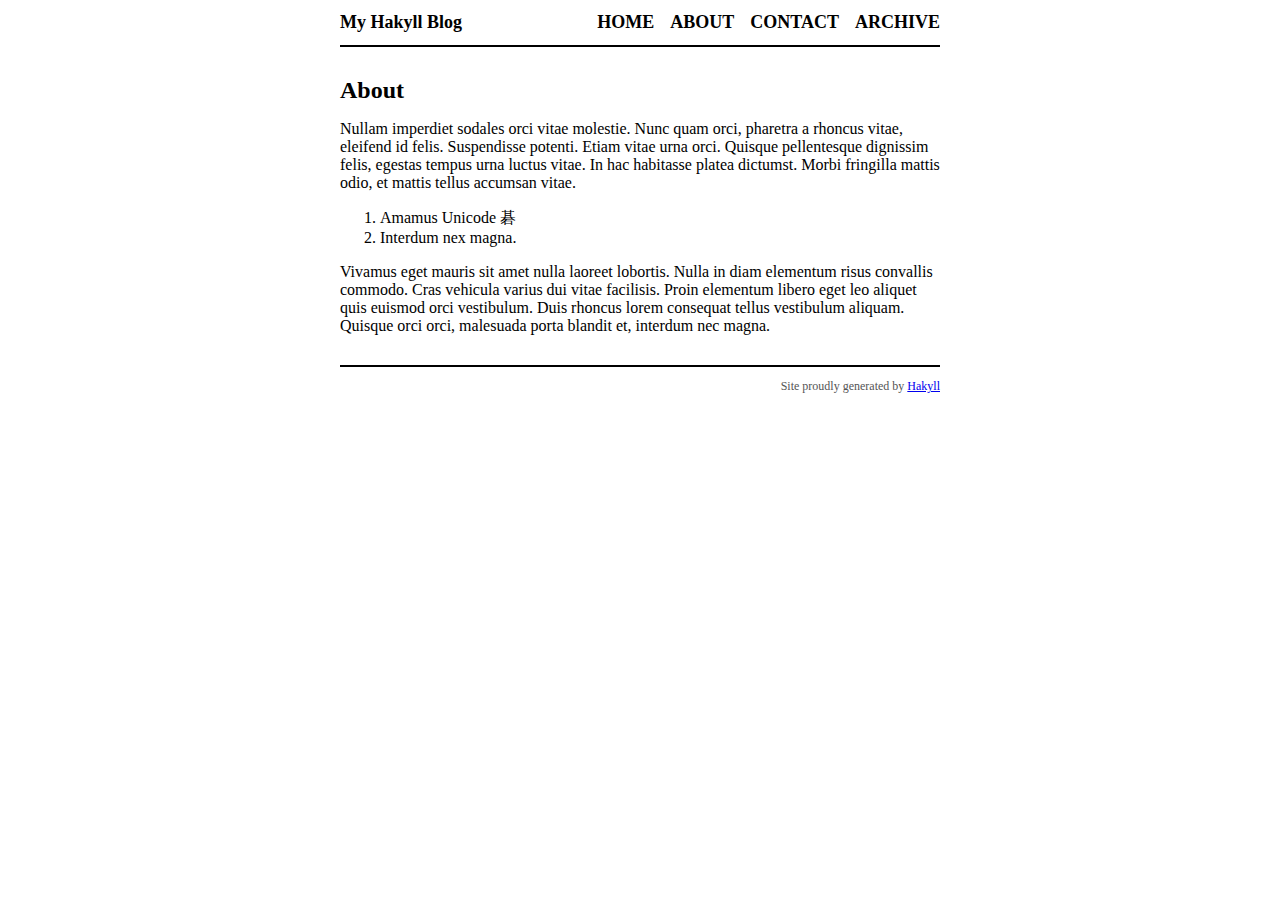
==== about.html @ 25882102 "publish" ====
<!doctype html>
<html lang="en">
    <head>
        <meta charset="utf-8">
        <meta http-equiv="x-ua-compatible" content="ie=edge">
        <meta name="viewport" content="width=device-width, initial-scale=1">
        <title>My Hakyll Blog - About</title>
        <link rel="stylesheet" href="./css/default.css" />
    </head>
    <body>
        <header>
            <div class="logo">
                <a href="./">My Hakyll Blog</a>
            </div>
            <nav>
                <a href="./">Home</a>
                <a href="./about.html">About</a>
                <a href="./contact.html">Contact</a>
                <a href="./archive.html">Archive</a>
            </nav>
        </header>

        <main role="main">
            <h1>About</h1>
            <p>Nullam imperdiet sodales orci vitae molestie. Nunc quam orci, pharetra a rhoncus vitae, eleifend id felis. Suspendisse potenti. Etiam vitae urna orci. Quisque pellentesque dignissim felis, egestas tempus urna luctus vitae. In hac habitasse platea dictumst. Morbi fringilla mattis odio, et mattis tellus accumsan vitae.</p>
<ol type="1">
<li>Amamus Unicode 碁</li>
<li>Interdum nex magna.</li>
</ol>
<p>Vivamus eget mauris sit amet nulla laoreet lobortis. Nulla in diam elementum risus convallis commodo. Cras vehicula varius dui vitae facilisis. Proin elementum libero eget leo aliquet quis euismod orci vestibulum. Duis rhoncus lorem consequat tellus vestibulum aliquam. Quisque orci orci, malesuada porta blandit et, interdum nec magna.</p>
        </main>

        <footer>
            Site proudly generated by
            <a href="http://jaspervdj.be/hakyll">Hakyll</a>
        </footer>
    </body>
</html>
---- css/default.css ----
html{font-size:62.5%}body{font-size:1.6rem;color:#000}header{border-bottom:0.2rem solid #000}nav{text-align:right}nav a{font-size:1.8rem;font-weight:bold;color:black;text-decoration:none;text-transform:uppercase}footer{margin-top:3rem;padding:1.2rem 0;border-top:0.2rem solid #000;font-size:1.2rem;color:#555}h1{font-size:2.4rem}h2{font-size:2rem}article .header{font-size:1.4rem;font-style:italic;color:#555}.logo a{font-weight:bold;color:#000;text-decoration:none}@media (max-width:319px){body{width:90%;margin:0;padding:0 5%}header{margin:4.2rem 0}nav{margin:0 auto 3rem;text-align:center}footer{text-align:center}.logo{text-align:center;margin:1rem auto 3rem}.logo a{font-size:2.4rem}nav a{display:block;line-height:1.6}}@media (min-width:320px){body{width:90%;margin:0;padding:0 5%}header{margin:4.2rem 0}nav{margin:0 auto 3rem;text-align:center}footer{text-align:center}.logo{text-align:center;margin:1rem auto 3rem}.logo a{font-size:2.4rem}nav a{display:inline;margin:0 0.6rem}}@media (min-width:640px){body{width:60rem;margin:0 auto;padding:0}header{margin:0 0 3rem;padding:1.2rem 0}nav{margin:0;text-align:right}nav a{margin:0 0 0 1.2rem;display:inline}footer{text-align:right}.logo{margin:0;text-align:left}.logo a{float:left;font-size:1.8rem}}
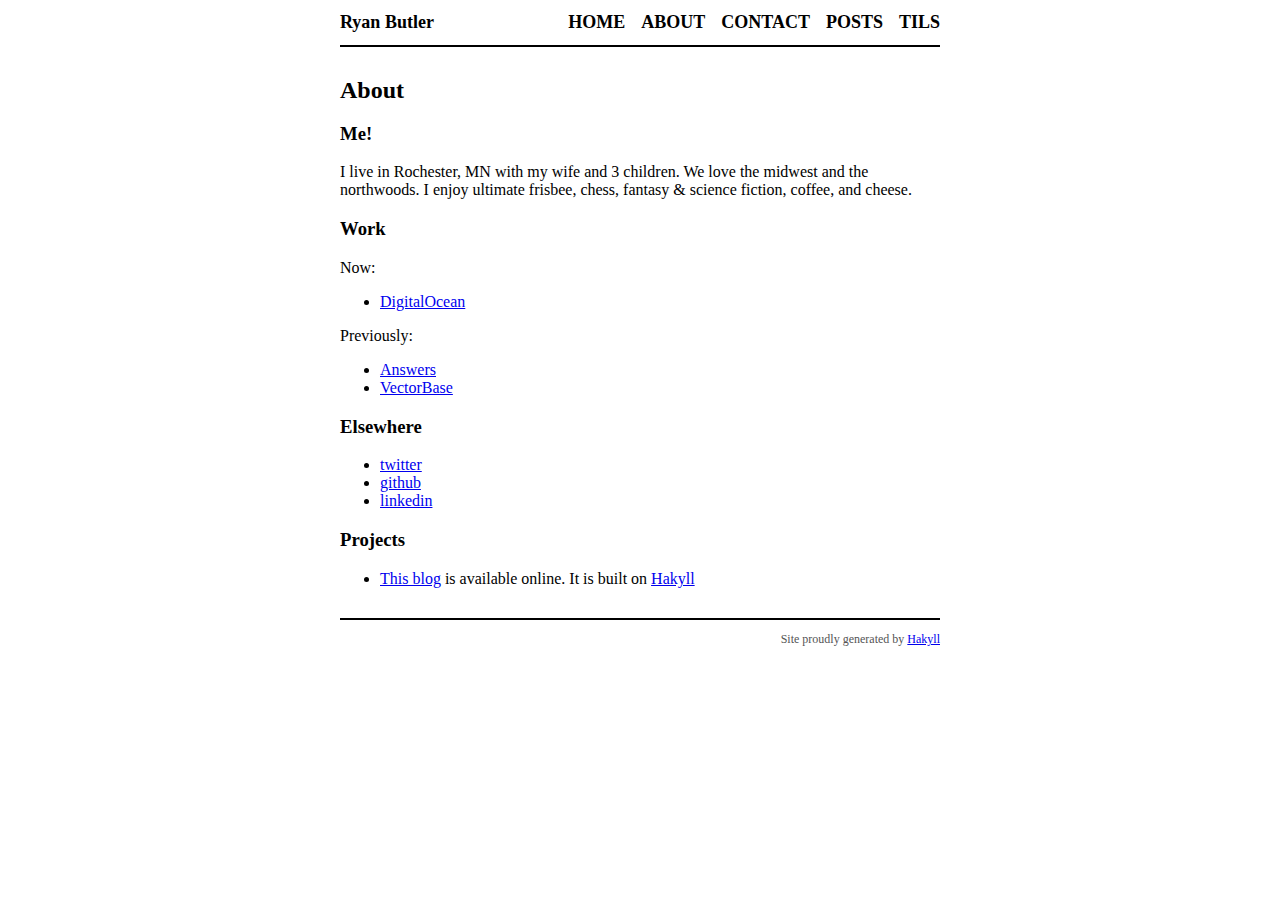
==== commit e09b9cea: "publish" ====
--- a/about.html
+++ b/about.html
@@ -4,30 +4,47 @@
         <meta charset="utf-8">
         <meta http-equiv="x-ua-compatible" content="ie=edge">
         <meta name="viewport" content="width=device-width, initial-scale=1">
-        <title>My Hakyll Blog - About</title>
+        <title>About</title>
         <link rel="stylesheet" href="./css/default.css" />
     </head>
     <body>
         <header>
             <div class="logo">
-                <a href="./">My Hakyll Blog</a>
+                <a href="./">Ryan Butler</a>
             </div>
             <nav>
                 <a href="./">Home</a>
                 <a href="./about.html">About</a>
                 <a href="./contact.html">Contact</a>
-                <a href="./archive.html">Archive</a>
+                <a href="./archive.html">Posts</a>
+                <a href="./tils.html">TILs</a>
             </nav>
         </header>
 
         <main role="main">
             <h1>About</h1>
-            <p>Nullam imperdiet sodales orci vitae molestie. Nunc quam orci, pharetra a rhoncus vitae, eleifend id felis. Suspendisse potenti. Etiam vitae urna orci. Quisque pellentesque dignissim felis, egestas tempus urna luctus vitae. In hac habitasse platea dictumst. Morbi fringilla mattis odio, et mattis tellus accumsan vitae.</p>
-<ol type="1">
-<li>Amamus Unicode 碁</li>
-<li>Interdum nex magna.</li>
-</ol>
-<p>Vivamus eget mauris sit amet nulla laoreet lobortis. Nulla in diam elementum risus convallis commodo. Cras vehicula varius dui vitae facilisis. Proin elementum libero eget leo aliquet quis euismod orci vestibulum. Duis rhoncus lorem consequat tellus vestibulum aliquam. Quisque orci orci, malesuada porta blandit et, interdum nec magna.</p>
+            <h3 id="me">Me!</h3>
+<p>I live in Rochester, MN with my wife and 3 children. We love the midwest and the northwoods. I enjoy ultimate frisbee, chess, fantasy &amp; science fiction, coffee, and cheese.</p>
+<h3 id="work">Work</h3>
+<p>Now:</p>
+<ul>
+<li><a href="//www.digitalocean.com">DigitalOcean</a></li>
+</ul>
+<p>Previously:</p>
+<ul>
+<li><a href="//www.answers.com">Answers</a></li>
+<li><a href="//www.vectorbase.org">VectorBase</a></li>
+</ul>
+<h3 id="elsewhere">Elsewhere</h3>
+<ul>
+<li><a href="//twitter.com/_rbutler_">twitter</a></li>
+<li><a href="//github.com/rbutler">github</a></li>
+<li><a href="//www.linkedin.com/in/rbutlerdev">linkedin</a></li>
+</ul>
+<h3 id="projects">Projects</h3>
+<ul>
+<li><a href="//github.com/rbutler/rbutler.github.io">This blog</a> is available online. It is built on <a href="https://jaspervdj.be/hakyll/">Hakyll</a></li>
+</ul>
         </main>
 
         <footer>
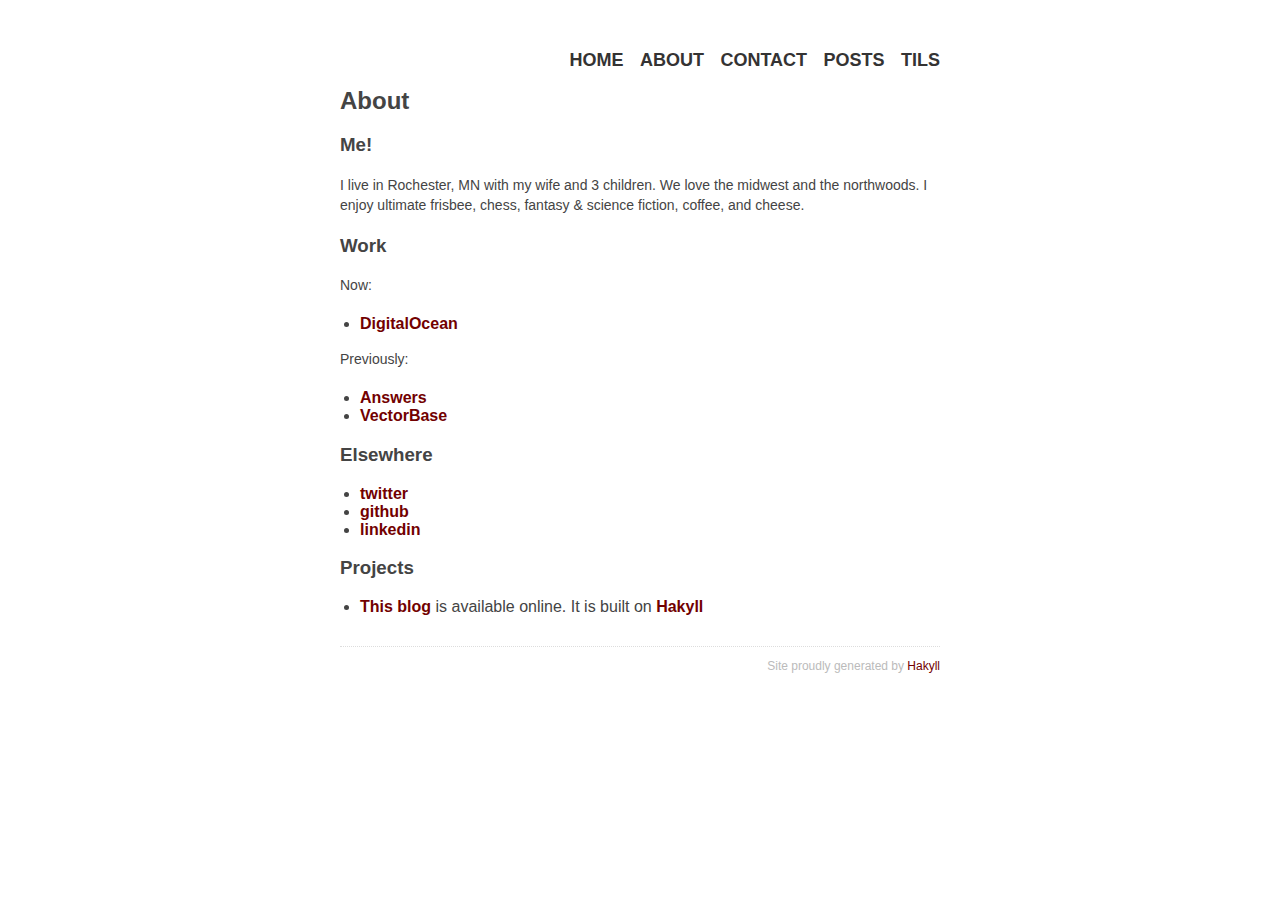
==== commit 8322c923: "publish" ====
--- a/about.html
+++ b/about.html
@@ -5,7 +5,7 @@
         <meta http-equiv="x-ua-compatible" content="ie=edge">
         <meta name="viewport" content="width=device-width, initial-scale=1">
         <title>About</title>
-        <link rel="stylesheet" href="./css/default.css" />
+        <link rel="stylesheet" href="./css/brooklyn.css" />
     </head>
     <body>
         <header>
--- a/css/brooklyn.css
+++ b/css/brooklyn.css
@@ -0,0 +1 @@
+@import "base.css";@font-face{font-family:'PT Sans';font-style:normal;font-weight:400;src:local('PT Sans'),local('PTSans-Regular'),url(PTSans-Regular.woff) format('woff')}body{background:#fff;color:#444;font-family:'PT Sans','helvetica',sans-serif;font-size:16px;font-weight:300;margin:50px auto 0px auto;width:600px}div#header{background:url(../images/haskell-logo.png) no-repeat;background-size:73px;border-bottom:2px solid #ddd;margin-bottom:30px;margin-top:50px;padding:12px 0px 12px 0px}div.logo a{color:#343333;display:none;float:left;font-size:18px;font-weight:bold;text-decoration:none}div.logo a:hover{color:#A43400;float:left;font-size:18px;font-weight:bold;text-decoration:none}header nav{text-align:right}header nav a{color:#343333;font-size:18px;font-weight:bold;margin-left:12px;text-decoration:none;text-transform:uppercase}header nav a:hover{color:#666;text-decoration:none;text-transform:uppercase}footer{border-top:dotted 1px #ddd;color:#BBB;font-size:12px;margin-top:30px;padding:12px 0px 12px 0px;text-align:right}footer a{font-size:12px;font-weight:500}h1{font-size:24px}h2{font-size:20px}section.header{color:#555;font-size:14px;font-style:italic}ul,ol{padding-left:20px}a{color:#720000;font-weight:700;text-decoration:none}p{font-size:14px;line-height:20px;margin-bottom:20px}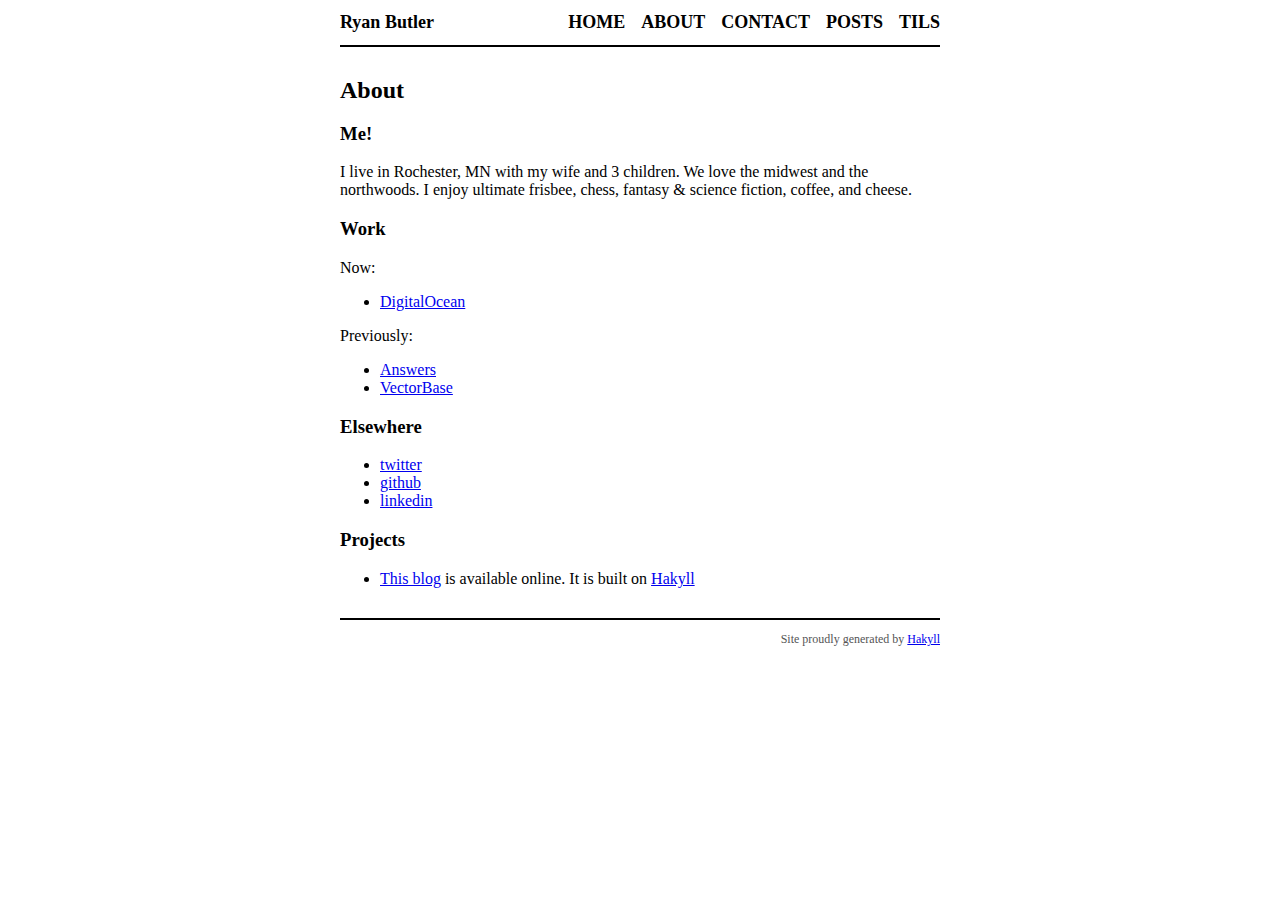
==== commit 4aa73021: "publish" ====
--- a/about.html
+++ b/about.html
@@ -5,7 +5,7 @@
         <meta http-equiv="x-ua-compatible" content="ie=edge">
         <meta name="viewport" content="width=device-width, initial-scale=1">
         <title>About</title>
-        <link rel="stylesheet" href="./css/brooklyn.css" />
+        <link rel="stylesheet" href="./css/default.css" />
     </head>
     <body>
         <header>
--- a/css/default.css
+++ b/css/default.css
@@ -0,0 +1 @@
+html{font-size:62.5%}body{font-size:1.6rem;color:#000}header{border-bottom:0.2rem solid #000}nav{text-align:right}nav a{font-size:1.8rem;font-weight:bold;color:black;text-decoration:none;text-transform:uppercase}footer{margin-top:3rem;padding:1.2rem 0;border-top:0.2rem solid #000;font-size:1.2rem;color:#555}h1{font-size:2.4rem}h2{font-size:2rem}article .header{font-size:1.4rem;font-style:italic;color:#555}.logo a{font-weight:bold;color:#000;text-decoration:none}@media (max-width:319px){body{width:90%;margin:0;padding:0 5%}header{margin:4.2rem 0}nav{margin:0 auto 3rem;text-align:center}footer{text-align:center}.logo{text-align:center;margin:1rem auto 3rem}.logo a{font-size:2.4rem}nav a{display:block;line-height:1.6}}@media (min-width:320px){body{width:90%;margin:0;padding:0 5%}header{margin:4.2rem 0}nav{margin:0 auto 3rem;text-align:center}footer{text-align:center}.logo{text-align:center;margin:1rem auto 3rem}.logo a{font-size:2.4rem}nav a{display:inline;margin:0 0.6rem}}@media (min-width:640px){body{width:60rem;margin:0 auto;padding:0}header{margin:0 0 3rem;padding:1.2rem 0}nav{margin:0;text-align:right}nav a{margin:0 0 0 1.2rem;display:inline}footer{text-align:right}.logo{margin:0;text-align:left}.logo a{float:left;font-size:1.8rem}}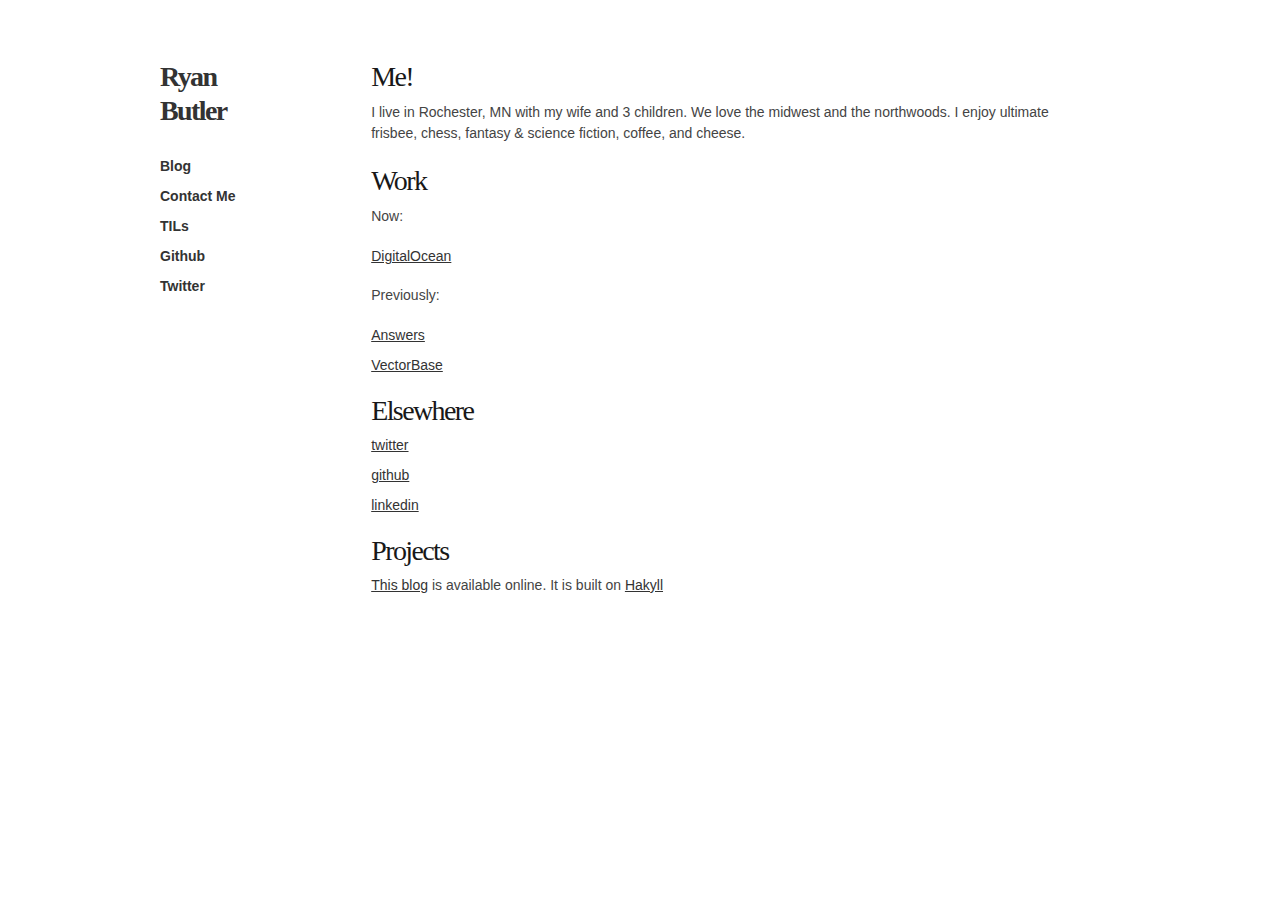
==== commit e061c8da: "publish" ====
--- a/about.html
+++ b/about.html
@@ -5,25 +5,32 @@
         <meta http-equiv="x-ua-compatible" content="ie=edge">
         <meta name="viewport" content="width=device-width, initial-scale=1">
         <title>About</title>
-        <link rel="stylesheet" href="./css/default.css" />
+        <!-- <link rel="stylesheet" href="/css/default.css" /> -->
+        <link rel="stylesheet" href="./css/skeleton.css">
+        <link rel="stylesheet" href="./css/normalize.css">
+        <link rel="stylesheet" href="./css/base.css">
+        <link rel="stylesheet" href="./css/custom.css">
     </head>
     <body>
-        <header>
-            <div class="logo">
-                <a href="./">Ryan Butler</a>
-            </div>
-            <nav>
-                <a href="./">Home</a>
-                <a href="./about.html">About</a>
-                <a href="./contact.html">Contact</a>
-                <a href="./archive.html">Posts</a>
-                <a href="./tils.html">TILs</a>
-            </nav>
-        </header>
+        <div class="container">
+            <div class="row">
+                <div class="two columns sidebar">
+                    <nav>
+                        <h3 id="logo"><a href="./">Ryan Butler</a></h3>
+                        <br>
+                        <ul>
+                            <li><a href="./archive.html">Blog</a></li>
+                            <li><a href="./contact.html">Contact Me</a></li>
+                            <li><a href="./tils.html">TILs</a></li>
+                            <li><a href="https://github.com/rbutler">Github</a></li>
+                            <li><a href="https://twitter.com/_rbutler_">Twitter</a></li>
+                        </ul>
+                    </nav>
+                    &nbsp;
+                </div>
 
-        <main role="main">
-            <h1>About</h1>
-            <h3 id="me">Me!</h3>
+                <div class="nine columns offset-by-one content">
+                    <h3 id="me">Me!</h3>
 <p>I live in Rochester, MN with my wife and 3 children. We love the midwest and the northwoods. I enjoy ultimate frisbee, chess, fantasy &amp; science fiction, coffee, and cheese.</p>
 <h3 id="work">Work</h3>
 <p>Now:</p>
@@ -45,11 +52,16 @@
 <ul>
 <li><a href="//github.com/rbutler/rbutler.github.io">This blog</a> is available online. It is built on <a href="https://jaspervdj.be/hakyll/">Hakyll</a></li>
 </ul>
-        </main>
+                </div>
 
-        <footer>
+            </div>
+        </div>
+
+
+        <!--<footer>
             Site proudly generated by
             <a href="http://jaspervdj.be/hakyll">Hakyll</a>
         </footer>
+          -->
     </body>
 </html>
--- a/css/skeleton.css
+++ b/css/skeleton.css
@@ -0,0 +1 @@
+.container{position:relative;width:100%;max-width:960px;margin:0 auto;padding:0 20px;box-sizing:border-box}.column,.columns{width:100%;float:left;box-sizing:border-box}@media (min-width:400px){.container{width:85%;padding:0}}@media (min-width:550px){.container{width:80%}.column,.columns{margin-left:4%}.column:first-child,.columns:first-child{margin-left:0}.one.column,.one.columns{width:4.66666666667%}.two.columns{width:13.3333333333%}.three.columns{width:22%}.four.columns{width:30.6666666667%}.five.columns{width:39.3333333333%}.six.columns{width:48%}.seven.columns{width:56.6666666667%}.eight.columns{width:65.3333333333%}.nine.columns{width:74.0%}.ten.columns{width:82.6666666667%}.eleven.columns{width:91.3333333333%}.twelve.columns{width:100%;margin-left:0}.one-third.column{width:30.6666666667%}.two-thirds.column{width:65.3333333333%}.one-half.column{width:48%}.offset-by-one.column,.offset-by-one.columns{margin-left:8.66666666667%}.offset-by-two.column,.offset-by-two.columns{margin-left:17.3333333333%}.offset-by-three.column,.offset-by-three.columns{margin-left:26%}.offset-by-four.column,.offset-by-four.columns{margin-left:34.6666666667%}.offset-by-five.column,.offset-by-five.columns{margin-left:43.3333333333%}.offset-by-six.column,.offset-by-six.columns{margin-left:52%}.offset-by-seven.column,.offset-by-seven.columns{margin-left:60.6666666667%}.offset-by-eight.column,.offset-by-eight.columns{margin-left:69.3333333333%}.offset-by-nine.column,.offset-by-nine.columns{margin-left:78.0%}.offset-by-ten.column,.offset-by-ten.columns{margin-left:86.6666666667%}.offset-by-eleven.column,.offset-by-eleven.columns{margin-left:95.3333333333%}.offset-by-one-third.column,.offset-by-one-third.columns{margin-left:34.6666666667%}.offset-by-two-thirds.column,.offset-by-two-thirds.columns{margin-left:69.3333333333%}.offset-by-one-half.column,.offset-by-one-half.columns{margin-left:52%}}html{font-size:62.5%}body{font-size:1.5em;line-height:1.6;font-weight:400;font-family:"Raleway","HelveticaNeue","Helvetica Neue",Helvetica,Arial,sans-serif;color:#222}h1,h2,h3,h4,h5,h6{margin-top:0;margin-bottom:2rem;font-weight:300}h1{font-size:4.0rem;line-height:1.2;letter-spacing:-.1rem}h2{font-size:3.6rem;line-height:1.25;letter-spacing:-.1rem}h3{font-size:3.0rem;line-height:1.3;letter-spacing:-.1rem}h4{font-size:2.4rem;line-height:1.35;letter-spacing:-.08rem}h5{font-size:1.8rem;line-height:1.5;letter-spacing:-.05rem}h6{font-size:1.5rem;line-height:1.6;letter-spacing:0}@media (min-width:550px){h1{font-size:5.0rem}h2{font-size:4.2rem}h3{font-size:3.6rem}h4{font-size:3.0rem}h5{font-size:2.4rem}h6{font-size:1.5rem}}p{margin-top:0}a{color:#1EAEDB}a:hover{color:#0FA0CE}.button,button,input[type="submit"],input[type="reset"],input[type="button"]{display:inline-block;height:38px;padding:0 30px;color:#555;text-align:center;font-size:11px;font-weight:600;line-height:38px;letter-spacing:.1rem;text-transform:uppercase;text-decoration:none;white-space:nowrap;background-color:transparent;border-radius:4px;border:1px solid #bbb;cursor:pointer;box-sizing:border-box}.button:hover,button:hover,input[type="submit"]:hover,input[type="reset"]:hover,input[type="button"]:hover,.button:focus,button:focus,input[type="submit"]:focus,input[type="reset"]:focus,input[type="button"]:focus{color:#333;border-color:#888;outline:0}.button.button-primary,button.button-primary,input[type="submit"].button-primary,input[type="reset"].button-primary,input[type="button"].button-primary{color:#FFF;background-color:#33C3F0;border-color:#33C3F0}.button.button-primary:hover,button.button-primary:hover,input[type="submit"].button-primary:hover,input[type="reset"].button-primary:hover,input[type="button"].button-primary:hover,.button.button-primary:focus,button.button-primary:focus,input[type="submit"].button-primary:focus,input[type="reset"].button-primary:focus,input[type="button"].button-primary:focus{color:#FFF;background-color:#1EAEDB;border-color:#1EAEDB}input[type="email"],input[type="number"],input[type="search"],input[type="text"],input[type="tel"],input[type="url"],input[type="password"],textarea,select{height:38px;padding:6px 10px;background-color:#fff;border:1px solid #D1D1D1;border-radius:4px;box-shadow:none;box-sizing:border-box}input[type="email"],input[type="number"],input[type="search"],input[type="text"],input[type="tel"],input[type="url"],input[type="password"],textarea{-webkit-appearance:none;-moz-appearance:none;appearance:none}textarea{min-height:65px;padding-top:6px;padding-bottom:6px}input[type="email"]:focus,input[type="number"]:focus,input[type="search"]:focus,input[type="text"]:focus,input[type="tel"]:focus,input[type="url"]:focus,input[type="password"]:focus,textarea:focus,select:focus{border:1px solid #33C3F0;outline:0}label,legend{display:block;margin-bottom:.5rem;font-weight:600}fieldset{padding:0;border-width:0}input[type="checkbox"],input[type="radio"]{display:inline}label>.label-body{display:inline-block;margin-left:.5rem;font-weight:normal}ul{list-style:circle inside}ol{list-style:decimal inside}ol,ul{padding-left:0;margin-top:0}ul ul,ul ol,ol ol,ol ul{margin:1.5rem 0 1.5rem 3rem;font-size:90%}li{margin-bottom:1rem}code{padding:.2rem .5rem;margin:0 .2rem;font-size:90%;white-space:nowrap;background:#F1F1F1;border:1px solid #E1E1E1;border-radius:4px}pre>code{display:block;padding:1rem 1.5rem;white-space:pre}th,td{padding:12px 15px;text-align:left;border-bottom:1px solid #E1E1E1}th:first-child,td:first-child{padding-left:0}th:last-child,td:last-child{padding-right:0}button,.button{margin-bottom:1rem}input,textarea,select,fieldset{margin-bottom:1.5rem}pre,blockquote,dl,figure,table,p,ul,ol,form{margin-bottom:2.5rem}.u-full-width{width:100%;box-sizing:border-box}.u-max-full-width{max-width:100%;box-sizing:border-box}.u-pull-right{float:right}.u-pull-left{float:left}hr{margin-top:3rem;margin-bottom:3.5rem;border-width:0;border-top:1px solid #E1E1E1}.container:after,.row:after,.u-cf{content:"";display:table;clear:both}@media (min-width:400px){}@media (min-width:550px){}@media (min-width:750px){}@media (min-width:1000px){}@media (min-width:1200px){}--- a/css/base.css
+++ b/css/base.css
@@ -0,0 +1 @@
+html,body,div,span,applet,object,iframe,h1,h2,h3,h4,h5,h6,p,blockquote,pre,a,abbr,acronym,address,big,cite,code,del,dfn,em,img,ins,kbd,q,s,samp,small,strike,strong,sub,sup,tt,var,b,u,i,center,dl,dt,dd,ol,ul,li,fieldset,form,label,legend,table,caption,tbody,tfoot,thead,tr,th,td,article,aside,canvas,details,embed,figure,figcaption,footer,header,hgroup,menu,nav,output,ruby,section,summary,time,mark,audio,video{margin:0;padding:0;border:0;font-size:100%;font:inherit;vertical-align:baseline}article,aside,details,figcaption,figure,footer,header,hgroup,menu,nav,section{display:block}body{line-height:1}ol,ul{list-style:none}blockquote,q{quotes:none}blockquote:before,blockquote:after,q:before,q:after{content:'';content:none}table{border-collapse:collapse;border-spacing:0}body{background:#fff;font:14px/21px "HelveticaNeue","Helvetica Neue",Helvetica,Arial,sans-serif;color:#444;-webkit-font-smoothing:antialiased;-webkit-text-size-adjust:100%}h1,h2,h3,h4,h5,h6{color:#181818;font-family:"Georgia","Times New Roman",serif;font-weight:normal}h1 a,h2 a,h3 a,h4 a,h5 a,h6 a{font-weight:inherit}h1{font-size:46px;line-height:50px;margin-bottom:14px}h2{font-size:35px;line-height:40px;margin-bottom:10px}h3{font-size:28px;line-height:34px;margin-bottom:8px}h4{font-size:21px;line-height:30px;margin-bottom:4px}h5{font-size:17px;line-height:24px}h6{font-size:14px;line-height:21px}.subheader{color:#777}p{margin:0 0 20px 0}p img{margin:0}p.lead{font-size:21px;line-height:27px;color:#777}em{font-style:italic}strong{font-weight:bold;color:#333}small{font-size:80%}blockquote,blockquote p{font-size:17px;line-height:24px;color:#777;font-style:italic}blockquote{margin:0 0 20px;padding:9px 20px 0 19px;border-left:1px solid #ddd}blockquote cite{display:block;font-size:12px;color:#555}blockquote cite:before{content:"\2014 \0020"}blockquote cite a,blockquote cite a:visited,blockquote cite a:visited{color:#555}hr{border:solid #ddd;border-width:1px 0 0;clear:both;margin:10px 0 30px;height:0}a,a:visited{color:#333;text-decoration:underline;outline:0}a:hover,a:focus{color:#000}p a,p a:visited{line-height:inherit}ul,ol{margin-bottom:20px}ul{list-style:none outside}ol{list-style:decimal}ol,ul.square,ul.circle,ul.disc{margin-left:30px}ul.square{list-style:square outside}ul.circle{list-style:circle outside}ul.disc{list-style:disc outside}ul ul,ul ol,ol ol,ol ul{margin:4px 0 5px 30px;font-size:90%}ul ul li,ul ol li,ol ol li,ol ul li{margin-bottom:6px}li{line-height:18px;margin-bottom:12px}ul.large li{line-height:21px}li p{line-height:21px}img.scale-with-grid{max-width:100%;height:auto}.button,button,input[type="submit"],input[type="reset"],input[type="button"]{background:#eee;background:#eee -moz-linear-gradient(top,rgba(255,255,255,.2) 0%,rgba(0,0,0,.2) 100%);background:#eee -webkit-gradient(linear,left top,left bottom,color-stop(0%,rgba(255,255,255,.2)),color-stop(100%,rgba(0,0,0,.2)));background:#eee -webkit-linear-gradient(top,rgba(255,255,255,.2) 0%,rgba(0,0,0,.2) 100%);background:#eee -o-linear-gradient(top,rgba(255,255,255,.2) 0%,rgba(0,0,0,.2) 100%);background:#eee -ms-linear-gradient(top,rgba(255,255,255,.2) 0%,rgba(0,0,0,.2) 100%);background:#eee linear-gradient(top,rgba(255,255,255,.2) 0%,rgba(0,0,0,.2) 100%);border:1px solid #aaa;border-top:1px solid #ccc;border-left:1px solid #ccc;padding:4px 12px;-moz-border-radius:3px;-webkit-border-radius:3px;border-radius:3px;color:#444;display:inline-block;font-size:11px;font-weight:bold;text-decoration:none;text-shadow:0 1px rgba(255,255,255,.75);cursor:pointer;margin-bottom:20px;line-height:normal;padding:8px 10px;font-family:"HelveticaNeue","Helvetica Neue",Helvetica,Arial,sans-serif}.button:hover,button:hover,input[type="submit"]:hover,input[type="reset"]:hover,input[type="button"]:hover{color:#222;background:#ddd;background:#ddd -moz-linear-gradient(top,rgba(255,255,255,.3) 0%,rgba(0,0,0,.3) 100%);background:#ddd -webkit-gradient(linear,left top,left bottom,color-stop(0%,rgba(255,255,255,.3)),color-stop(100%,rgba(0,0,0,.3)));background:#ddd -webkit-linear-gradient(top,rgba(255,255,255,.3) 0%,rgba(0,0,0,.3) 100%);background:#ddd -o-linear-gradient(top,rgba(255,255,255,.3) 0%,rgba(0,0,0,.3) 100%);background:#ddd -ms-linear-gradient(top,rgba(255,255,255,.3) 0%,rgba(0,0,0,.3) 100%);background:#ddd linear-gradient(top,rgba(255,255,255,.3) 0%,rgba(0,0,0,.3) 100%);border:1px solid #888;border-top:1px solid #aaa;border-left:1px solid #aaa}.button:active,button:active,input[type="submit"]:active,input[type="reset"]:active,input[type="button"]:active{border:1px solid #666;background:#ccc;background:#ccc -moz-linear-gradient(top,rgba(255,255,255,.35) 0%,rgba(10,10,10,.4) 100%);background:#ccc -webkit-gradient(linear,left top,left bottom,color-stop(0%,rgba(255,255,255,.35)),color-stop(100%,rgba(10,10,10,.4)));background:#ccc -webkit-linear-gradient(top,rgba(255,255,255,.35) 0%,rgba(10,10,10,.4) 100%);background:#ccc -o-linear-gradient(top,rgba(255,255,255,.35) 0%,rgba(10,10,10,.4) 100%);background:#ccc -ms-linear-gradient(top,rgba(255,255,255,.35) 0%,rgba(10,10,10,.4) 100%);background:#ccc linear-gradient(top,rgba(255,255,255,.35) 0%,rgba(10,10,10,.4) 100%)}.button.full-width,button.full-width,input[type="submit"].full-width,input[type="reset"].full-width,input[type="button"].full-width{width:100%;padding-left:0!important;padding-right:0!important;text-align:center}button::-moz-focus-inner,input::-moz-focus-inner{border:0;padding:0}ul.tabs{display:block;margin:0 0 20px 0;padding:0;border-bottom:solid 1px #ddd}ul.tabs li{display:block;width:auto;height:30px;padding:0;float:left;margin-bottom:0}ul.tabs li a{display:block;text-decoration:none;width:auto;height:29px;padding:0px 20px;line-height:30px;border:solid 1px #ddd;border-width:1px 1px 0 0;margin:0;background:#f5f5f5;font-size:13px}ul.tabs li a.active{background:#fff;height:30px;position:relative;top:-4px;padding-top:4px;border-left-width:1px;margin:0 0 0 -1px;color:#111;-moz-border-radius-topleft:2px;-webkit-border-top-left-radius:2px;border-top-left-radius:2px;-moz-border-radius-topright:2px;-webkit-border-top-right-radius:2px;border-top-right-radius:2px}ul.tabs li:first-child a.active{margin-left:0}ul.tabs li:first-child a{border-width:1px 1px 0 1px;-moz-border-radius-topleft:2px;-webkit-border-top-left-radius:2px;border-top-left-radius:2px}ul.tabs li:last-child a{-moz-border-radius-topright:2px;-webkit-border-top-right-radius:2px;border-top-right-radius:2px}ul.tabs-content{margin:0;display:block}ul.tabs-content>li{display:none}ul.tabs-content>li.active{display:block}ul.tabs:before,ul.tabs:after{content:'\0020';display:block;overflow:hidden;visibility:hidden;width:0;height:0}ul.tabs:after{clear:both}ul.tabs{zoom:1}form{margin-bottom:20px}fieldset{margin-bottom:20px}input[type="text"],input[type="password"],input[type="email"],textarea,select{border:1px solid #ccc;padding:6px 4px;outline:none;-moz-border-radius:2px;-webkit-border-radius:2px;border-radius:2px;font:13px "HelveticaNeue","Helvetica Neue",Helvetica,Arial,sans-serif;color:#777;margin:0;width:210px;max-width:100%;display:block;margin-bottom:20px;background:#fff}select{padding:0}input[type="text"]:focus,input[type="password"]:focus,input[type="email"]:focus,textarea:focus{border:1px solid #aaa;color:#444;-moz-box-shadow:0 0 3px rgba(0,0,0,.2);-webkit-box-shadow:0 0 3px rgba(0,0,0,.2);box-shadow:0 0 3px rgba(0,0,0,.2)}textarea{min-height:60px}label,legend{display:block;font-weight:bold;font-size:13px}select{width:220px}input[type="checkbox"]{display:inline}label span,legend span{font-weight:normal;font-size:13px;color:#444}.remove-bottom{margin-bottom:0!important}.half-bottom{margin-bottom:10px!important}.add-bottom{margin-bottom:20px!important}--- a/css/custom.css
+++ b/css/custom.css
@@ -0,0 +1 @@
+.container{padding-top:60px}a.sourceLine{text-decoration:none}nav a{text-decoration:none;font-weight:bold}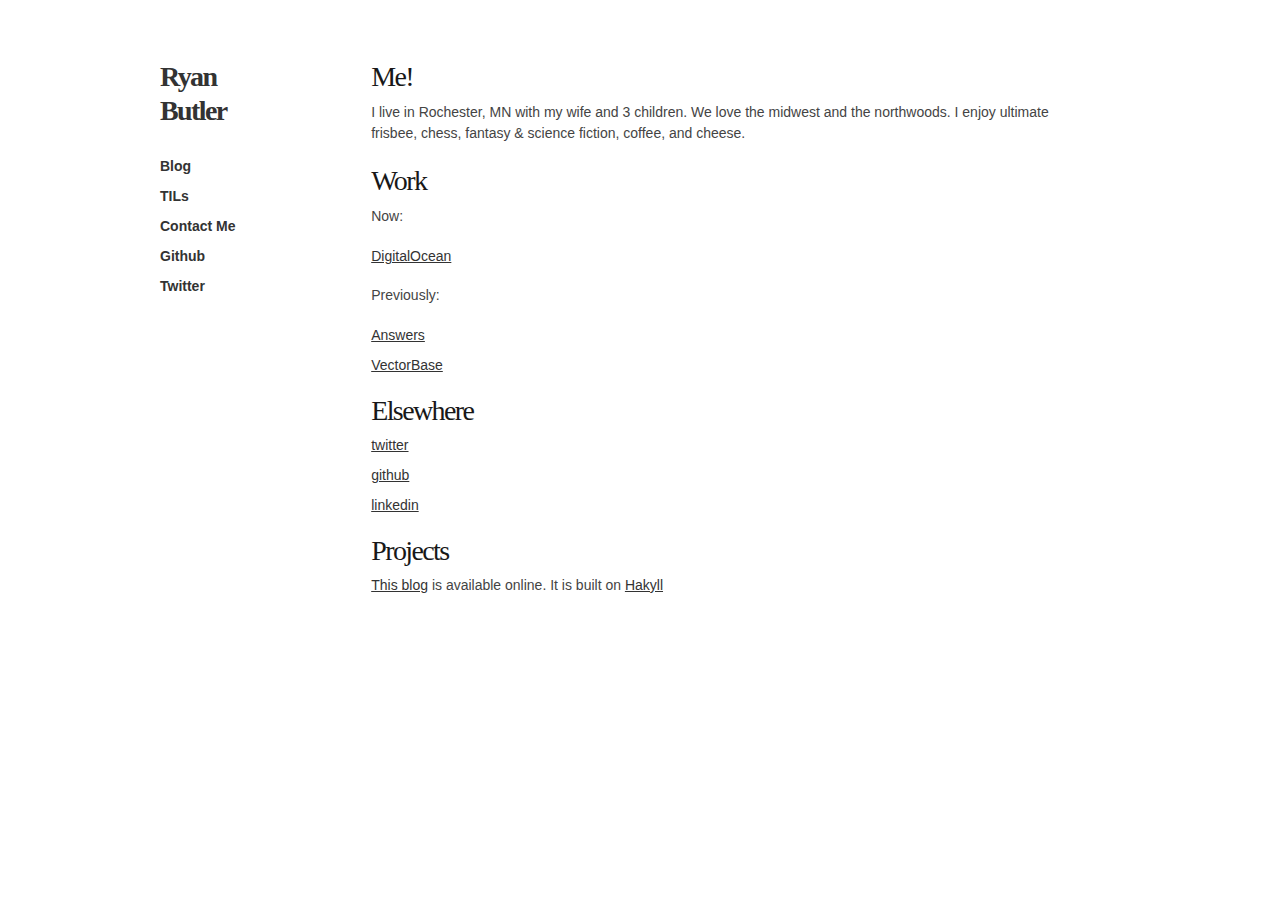
==== commit 07b82ec2: "publish" ====
--- a/about.html
+++ b/about.html
@@ -19,9 +19,9 @@
                         <h3 id="logo"><a href="./">Ryan Butler</a></h3>
                         <br>
                         <ul>
-                            <li><a href="./archive.html">Blog</a></li>
+                            <li><a href="./blog.html">Blog</a></li>
+                            <li><a href="./tils.html">TILs</a></li>
                             <li><a href="./contact.html">Contact Me</a></li>
-                            <li><a href="./tils.html">TILs</a></li>
                             <li><a href="https://github.com/rbutler">Github</a></li>
                             <li><a href="https://twitter.com/_rbutler_">Twitter</a></li>
                         </ul>
